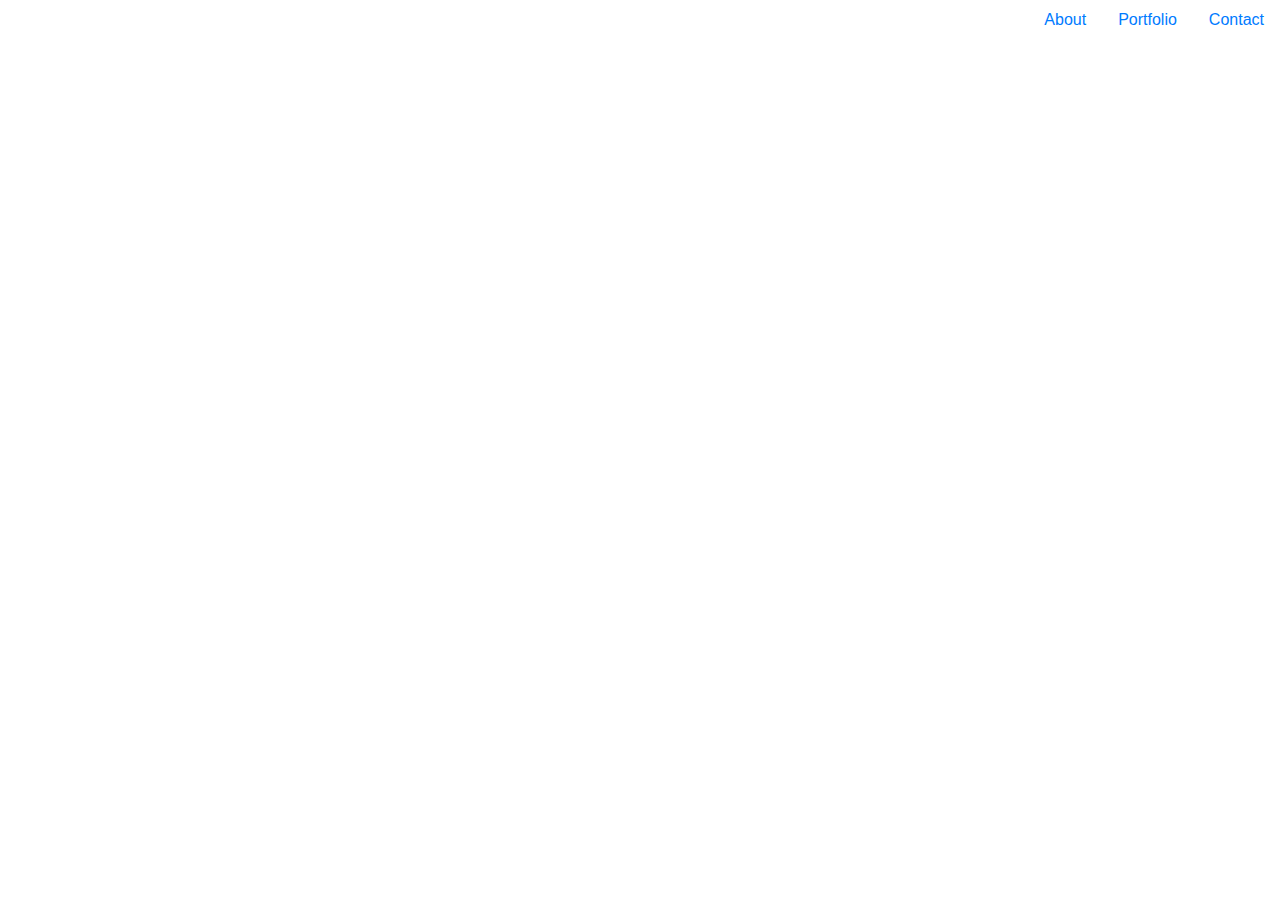
==== index.html @ 97ddb444 "added nav bar" ====
<!doctype html>
<html lang="en">
  <head>
    <meta charset="utf-8">
    <meta name="viewport" content="width=device-width, initial-scale=1, shrink-to-fit=no">

    <!-- Bootstrap CSS -->
    <link rel="stylesheet" href="https://stackpath.bootstrapcdn.com/bootstrap/4.3.1/css/bootstrap.min.css" integrity="sha384-ggOyR0iXCbMQv3Xipma34MD+dH/1fQ784/j6cY/iJTQUOhcWr7x9JvoRxT2MZw1T" crossorigin="anonymous">

    <title>About | Alex Wan</title>
  </head>
  
  <body>
    
    <ul class="nav justify-content-end">
        <li class="nav-item">
          <a class="nav-link active" href="index.html">About</a>
        </li>
        <li class="nav-item">
          <a class="nav-link" href="portfolio.html">Portfolio</a>
        </li>
        <li class="nav-item">
          <a class="nav-link" href="contact.html">Contact</a>
        </li>
    </ul>
  </body>
</html>
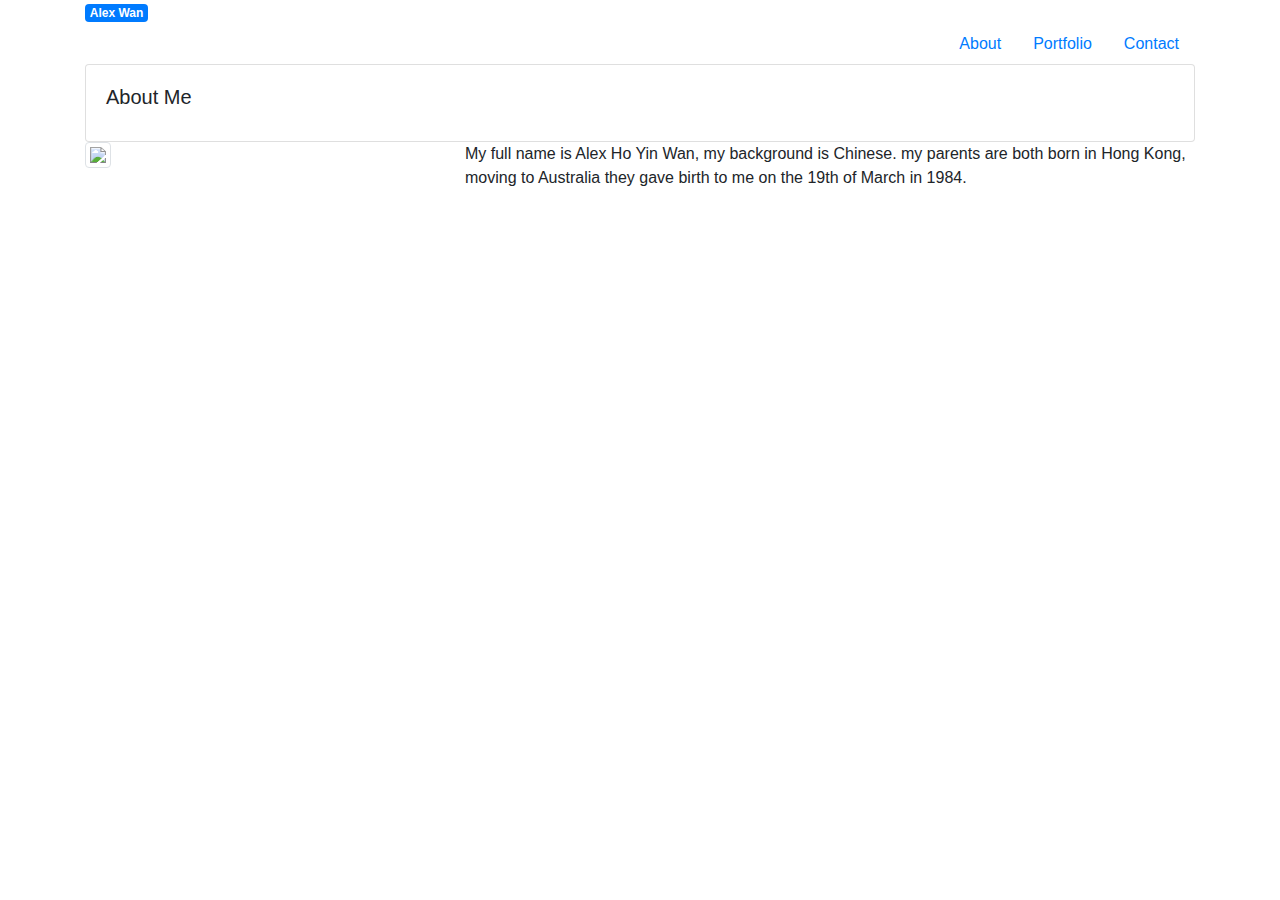
==== commit 771abbc6: "baseline of about" ====
--- a/index.html
+++ b/index.html
@@ -11,17 +11,43 @@
   </head>
   
   <body>
-    
-    <ul class="nav justify-content-end">
-        <li class="nav-item">
-          <a class="nav-link active" href="index.html">About</a>
-        </li>
-        <li class="nav-item">
-          <a class="nav-link" href="portfolio.html">Portfolio</a>
-        </li>
-        <li class="nav-item">
-          <a class="nav-link" href="contact.html">Contact</a>
-        </li>
-    </ul>
+    <div class="container">
+      <div class="row">
+        <div class="col-md-12">
+          <header href="index.html" class="badge badge-primary">Alex Wan</header>
+          <ul class="nav justify-content-end">
+            <li class="nav-item">
+              <a class="nav-link active" href="index.html">About</a>
+            </li>
+            <li class="nav-item">
+              <a class="nav-link" href="portfolio.html">Portfolio</a>
+            </li>
+            <li class="nav-item">
+             <a class="nav-link" href="contact.html">Contact</a>
+            </li>
+          </ul>
+        </div>
+      </div>
+    </div>
+
+    <div class="container">
+      <div class="row">
+        <div class="col-md-12">
+          <div class="card">
+            <div class="card-body">
+              <h5 class="card-title"> About Me </h5>  
+            </div>            
+          </div>
+        </div>
+      </div>               
+
+      <div class="row">
+        <div class="col-md-4">
+          <img class="img-thumbnail" src="http://jewel925.com/wp-content/uploads/smile.jpg">
+        </div>
+        <div class="col-md-8">
+          <p>My full name is Alex Ho Yin Wan, my background is Chinese. my parents are both born in Hong Kong, moving to Australia they gave birth to me on the 19th of March in 1984.</p>
+        </div>
+      </div>
   </body>
 </html>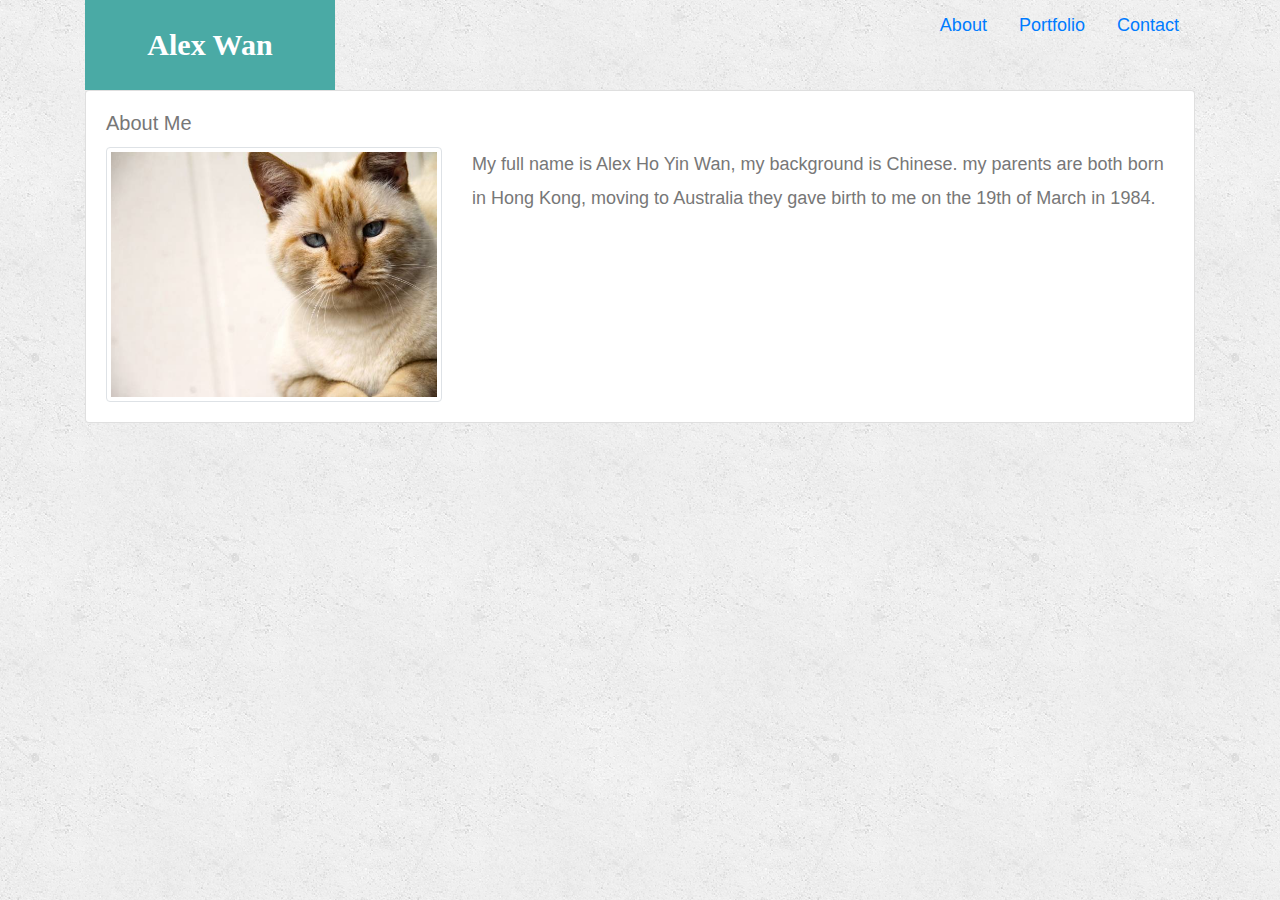
==== commit b7f550ae: "improved layout" ====
--- a/index.html
+++ b/index.html
@@ -6,48 +6,56 @@
 
     <!-- Bootstrap CSS -->
     <link rel="stylesheet" href="https://stackpath.bootstrapcdn.com/bootstrap/4.3.1/css/bootstrap.min.css" integrity="sha384-ggOyR0iXCbMQv3Xipma34MD+dH/1fQ784/j6cY/iJTQUOhcWr7x9JvoRxT2MZw1T" crossorigin="anonymous">
-
+    <link rel="stylesheet" type="text/css" href="assets/css/style.css">
     <title>About | Alex Wan</title>
   </head>
   
   <body>
     <div class="container">
       <div class="row">
-        <div class="col-md-12">
-          <header href="index.html" class="badge badge-primary">Alex Wan</header>
-          <ul class="nav justify-content-end">
-            <li class="nav-item">
-              <a class="nav-link active" href="index.html">About</a>
-            </li>
-            <li class="nav-item">
-              <a class="nav-link" href="portfolio.html">Portfolio</a>
-            </li>
-            <li class="nav-item">
-             <a class="nav-link" href="contact.html">Contact</a>
-            </li>
-          </ul>
+        
+ 
+            
+              <div class="col-md-4">
+                <header href="index.html" id="logo">Alex Wan</header>
+              </div>
+              <div class="col-md-8">
+                <ul class="nav justify-content-end">
+                  <li class="nav-item">
+                    <a class="nav-link active" href="index.html">About</a>
+                  </li>
+                  <li class="nav-item">
+                    <a class="nav-link" href="portfolio.html">Portfolio</a>
+                  </li>
+                  <li class="nav-item">
+                    <a class="nav-link" href="contact.html">Contact</a>
+                  </li>
+                </ul>
+              </div>
+          
+          </div>
         </div>
       </div>
     </div>
-
     <div class="container">
       <div class="row">
         <div class="col-md-12">
           <div class="card">
             <div class="card-body">
               <h5 class="card-title"> About Me </h5>  
-            </div>            
-          </div>
-        </div>
-      </div>               
-
+            
       <div class="row">
         <div class="col-md-4">
-          <img class="img-thumbnail" src="http://jewel925.com/wp-content/uploads/smile.jpg">
+          <img class="img-thumbnail" src="assets/images/cat.jpg">
         </div>
         <div class="col-md-8">
           <p>My full name is Alex Ho Yin Wan, my background is Chinese. my parents are both born in Hong Kong, moving to Australia they gave birth to me on the 19th of March in 1984.</p>
         </div>
       </div>
+    </div>            
+  </div>
+</div>
+</div>               
+
   </body>
 </html>--- a/assets/css/style.css
+++ b/assets/css/style.css
@@ -0,0 +1,22 @@
+body {
+  font-family: Arial, "Helvetica Neue", Helvetica, sans-serif;
+  font-size: 18px;
+  line-height: 34px;
+  color: #777777;
+  background: url("../images/concrete_seamless.png");
+}
+
+#logo {
+  width: 250px;
+  height: 90px;
+  font-family: Georgia, Times, "Times New Roman", serif;
+  font-size: 30px;
+  font-weight: 700;
+  line-height: 90px;
+  color: #ffffff;
+  text-align: center;
+  text-decoration: none;
+  background: #4aaaa5;
+}
+
+
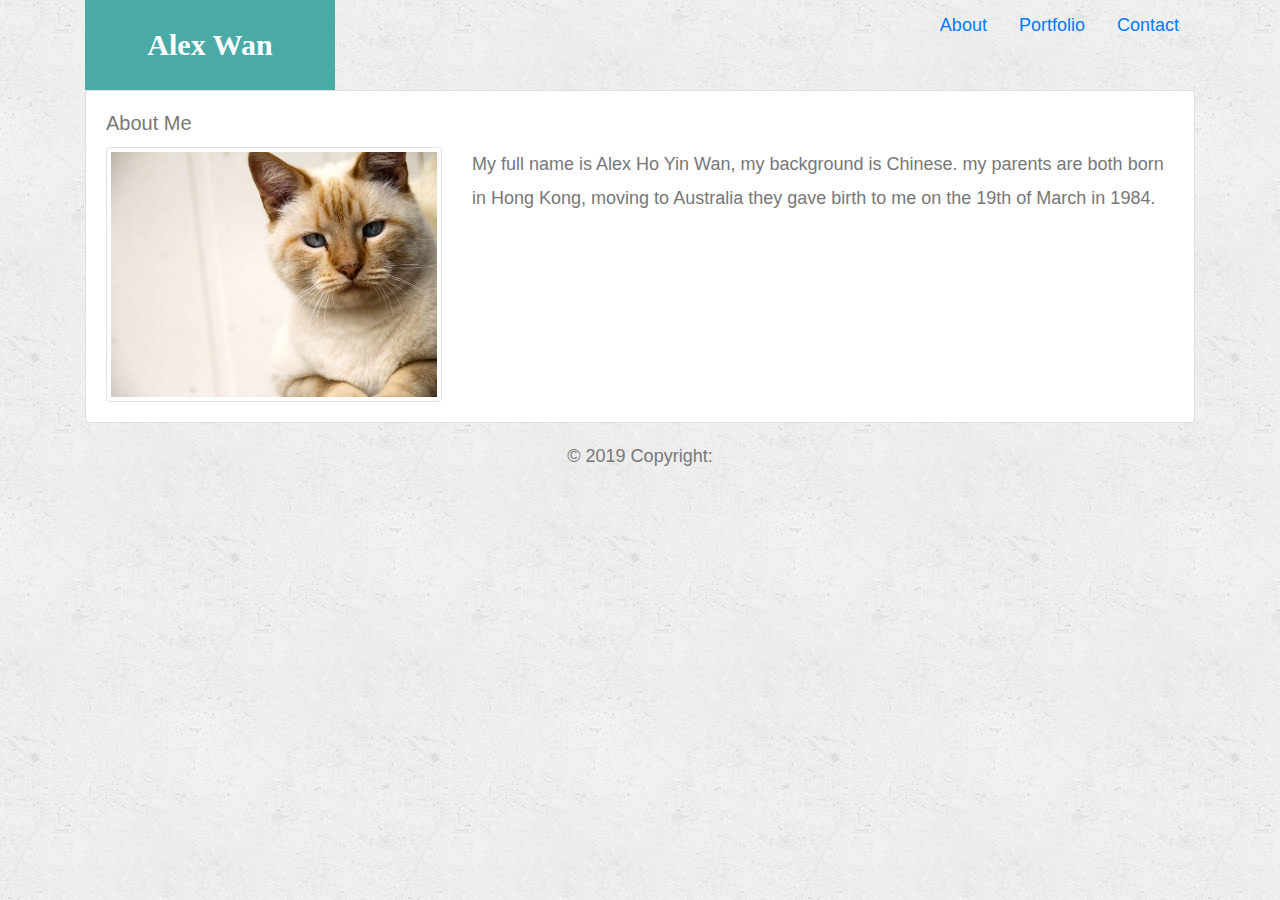
==== commit 6143e6f4: "added footer" ====
--- a/index.html
+++ b/index.html
@@ -57,5 +57,8 @@
 </div>
 </div>               
 
+<footer class="page-footer font-small blue">
+    <div class="footer-copyright text-center py-3">© 2019 Copyright:</div>
+</footer>
   </body>
 </html>--- a/assets/css/style.css
+++ b/assets/css/style.css
@@ -18,5 +18,3 @@
   text-decoration: none;
   background: #4aaaa5;
 }
-
-
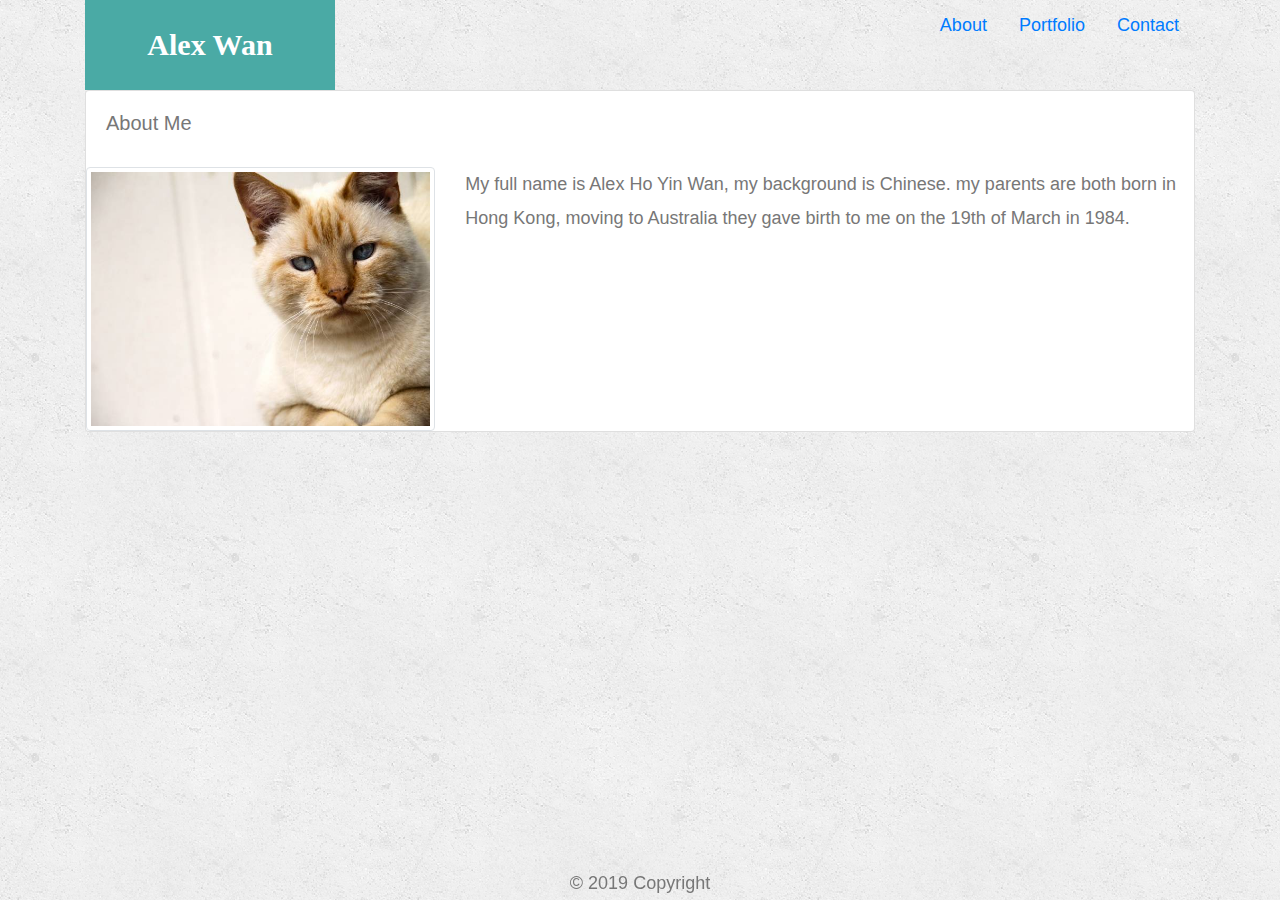
==== commit cc759668: "tidy code" ====
--- a/index.html
+++ b/index.html
@@ -13,52 +13,48 @@
   <body>
     <div class="container">
       <div class="row">
-        
- 
-            
-              <div class="col-md-4">
-                <header href="index.html" id="logo">Alex Wan</header>
-              </div>
-              <div class="col-md-8">
-                <ul class="nav justify-content-end">
-                  <li class="nav-item">
-                    <a class="nav-link active" href="index.html">About</a>
-                  </li>
-                  <li class="nav-item">
-                    <a class="nav-link" href="portfolio.html">Portfolio</a>
-                  </li>
-                  <li class="nav-item">
-                    <a class="nav-link" href="contact.html">Contact</a>
-                  </li>
-                </ul>
-              </div>
-          
-          </div>
+        <div class="col-md-4">
+          <header href="index.html" id="logo">Alex Wan</header>
+        </div>
+        <div class="col-md-8">
+          <ul class="nav justify-content-end">
+            <li class="nav-item">
+              <a class="nav-link active" href="index.html">About</a>
+            </li>
+            <li class="nav-item">
+              <a class="nav-link" href="portfolio.html">Portfolio</a>
+            </li>
+            <li class="nav-item">
+              <a class="nav-link" href="contact.html">Contact</a>
+            </li>
+          </ul>
         </div>
       </div>
     </div>
+  
     <div class="container">
       <div class="row">
         <div class="col-md-12">
           <div class="card">
             <div class="card-body">
               <h5 class="card-title"> About Me </h5>  
-            
-      <div class="row">
-        <div class="col-md-4">
-          <img class="img-thumbnail" src="assets/images/cat.jpg">
-        </div>
-        <div class="col-md-8">
-          <p>My full name is Alex Ho Yin Wan, my background is Chinese. my parents are both born in Hong Kong, moving to Australia they gave birth to me on the 19th of March in 1984.</p>
+            </div>
+            <div class="row">
+              <div class="col-md-4">
+                <img class="img-thumbnail" src="assets/images/cat.jpg">
+              </div>
+              <div class="col-md-8">
+                <p>My full name is Alex Ho Yin Wan, my background is Chinese. my parents are both born in Hong Kong, moving to Australia they gave birth to me on the 19th of March in 1984.</p>
+              </div>
+            </div>
+          </div>            
         </div>
       </div>
-    </div>            
-  </div>
-</div>
-</div>               
+      </div>      
 
-<footer class="page-footer font-small blue">
-    <div class="footer-copyright text-center py-3">© 2019 Copyright:</div>
-</footer>
+    <footer class="fixed-bottom">
+      <div class="text-center">© 2019 Copyright</div>
+    </footer>
+    
   </body>
 </html>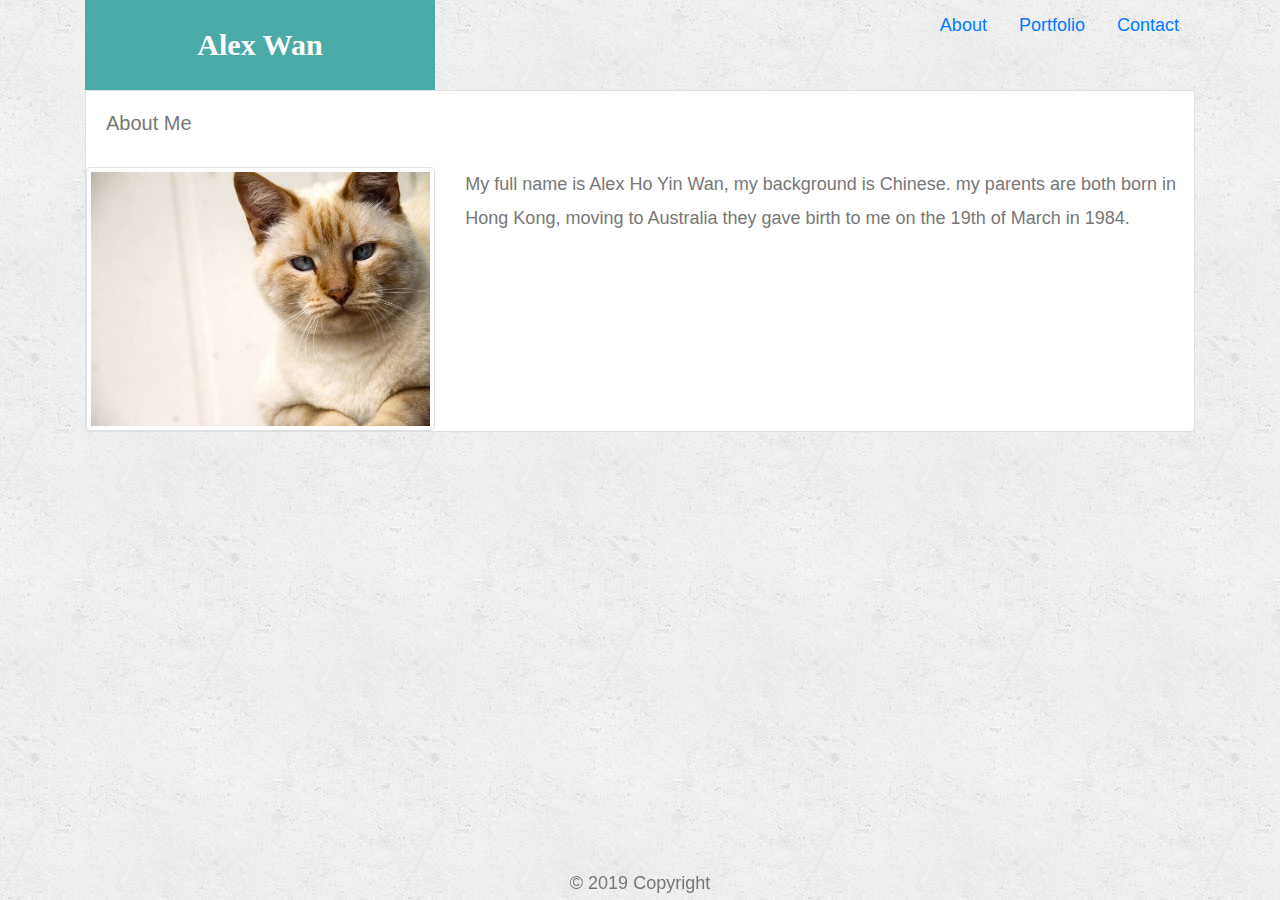
==== commit aee8ccfc: "final push" ====
--- a/index.html
+++ b/index.html
@@ -52,9 +52,10 @@
       </div>
       </div>      
 
-    <footer class="fixed-bottom">
-      <div class="text-center">© 2019 Copyright</div>
-    </footer>
+   
+      <footer class="fixed-bottom">
+          <div class="text-center">© 2019 Copyright</div>
+      </footer>
     
   </body>
 </html>--- a/assets/css/style.css
+++ b/assets/css/style.css
@@ -7,7 +7,6 @@
 }
 
 #logo {
-  width: 250px;
   height: 90px;
   font-family: Georgia, Times, "Times New Roman", serif;
   font-size: 30px;
